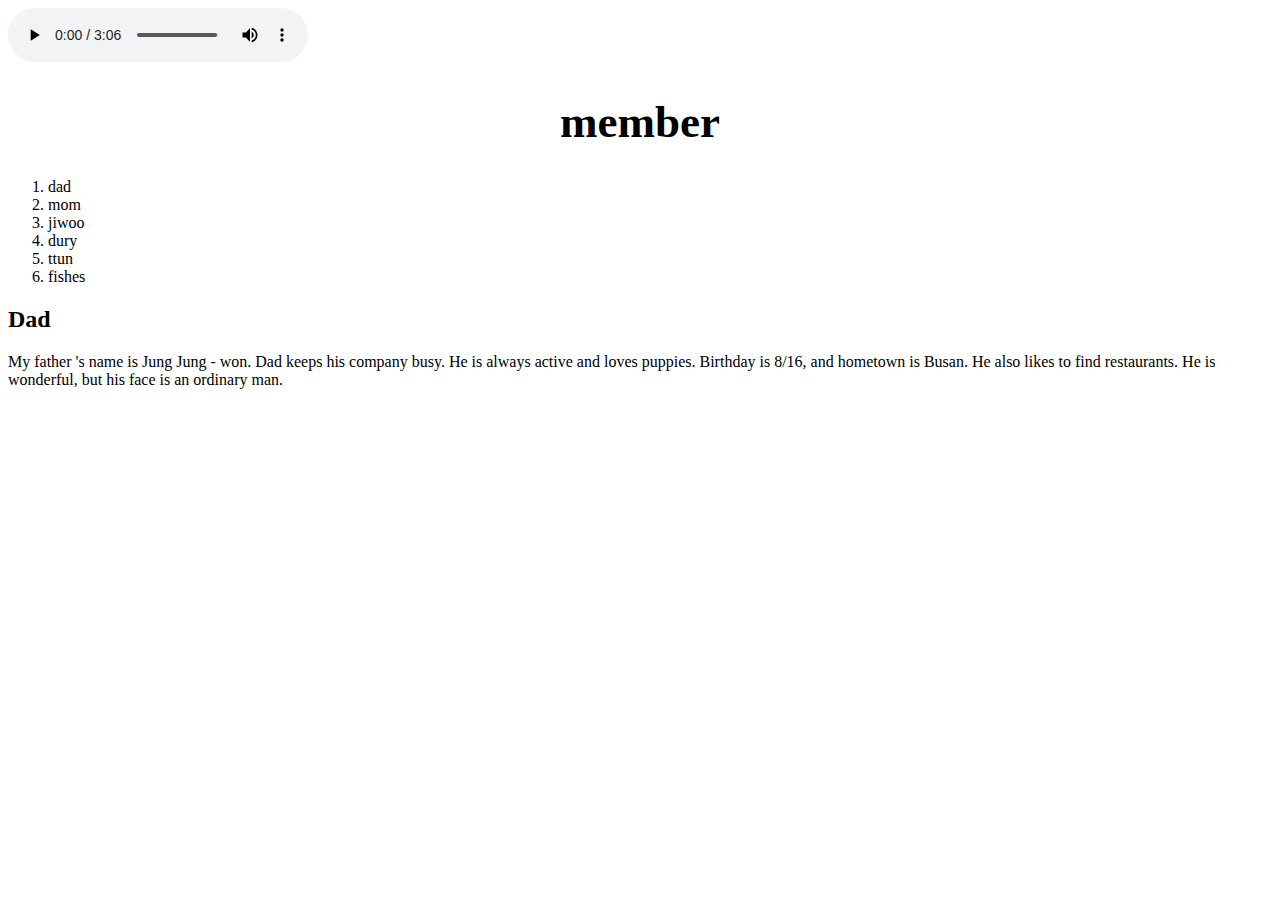
==== d.html @ 7310ec6c "Add files via upload" ====
<!doctype html>
<html>
<head>
  <!-- Global site tag (gtag.js) - Google Analytics -->
<script async src="https://www.googletagmanager.com/gtag/js?id=UA-112173916-1"></script>
<script>
  window.dataLayer = window.dataLayer || [];
  function gtag(){dataLayer.push(arguments);}
  gtag('js', new Date());

  gtag('config', 'UA-112173916-1');
</script>

  <title>our family</title>
  <audio src="음악.mp3" controls="controls" autoplay="autoplay"></audio>
  <meta charset="utf-8">
  <meta charset="viewport" content="width=device-width,initial-scale=1.0">
</head>
<body>
  <style>
    a {
        color:black;
        text-decoration: none;
        }
   h1{
    font-size: 45px;
    text-align: center;
  }
  </style>
  <h1><a href="our_family.html">member</a></h1>
  <ol>
    <li><a href="d.html">dad</a></li>
    <li><a href="m.html">mom</a></li>
    <li><a href="j.html">jiwoo</a></li>
    <li><a href="o.html">dury</a></li>
    <li><a href="t.html">ttun</a></li>
    <li><a href="f.html">fishes</a></li>
  </ol>
  <h2>Dad</h2>
  <p>My father 's name is Jung Jung - won.
  Dad keeps his company busy.
  He is always active and loves puppies.
  Birthday is 8/16, and hometown is Busan.
  He also likes to find restaurants. He is wonderful, but his face is an ordinary man.</p>
    </body>
</html>
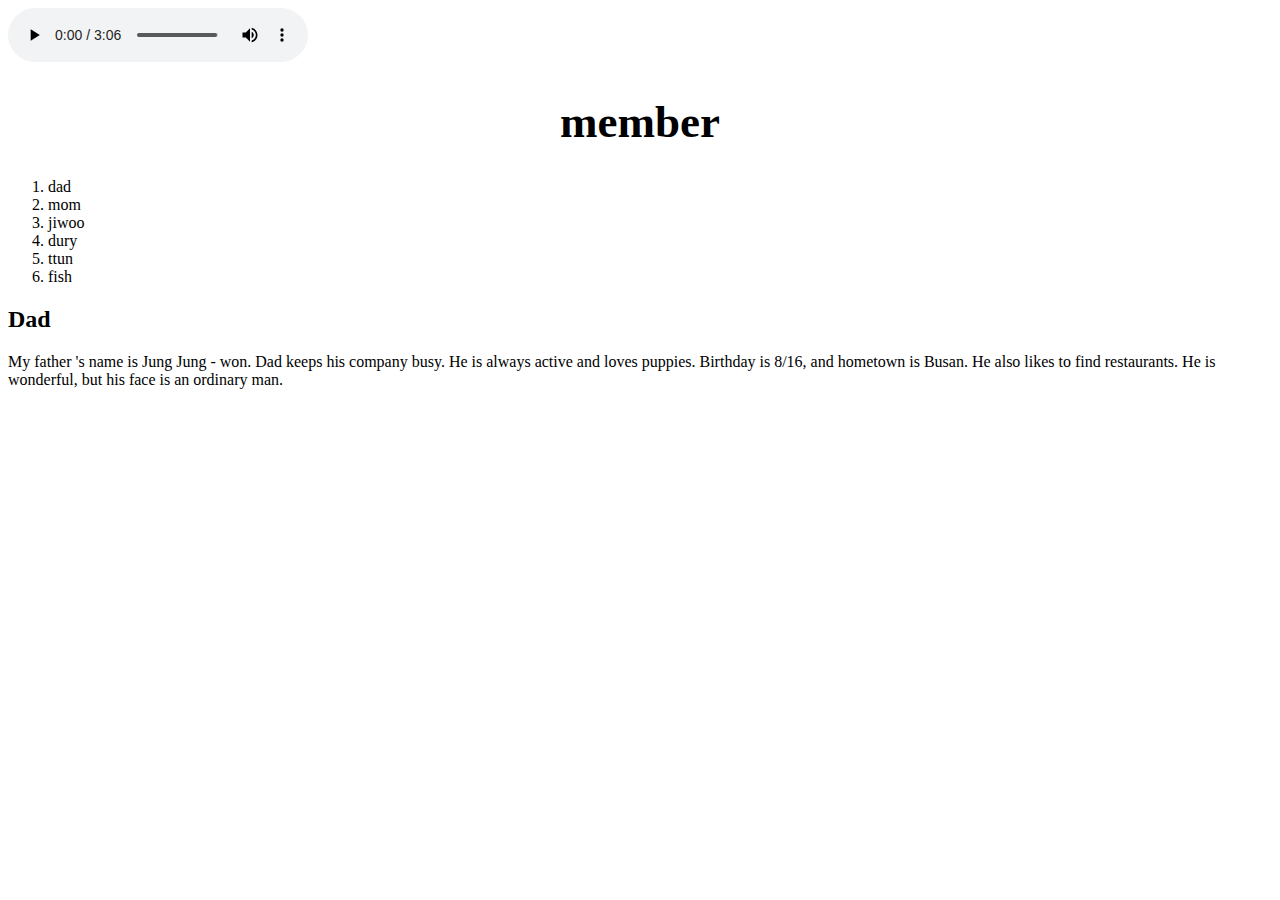
==== commit 8e0f7882: "Add files via upload" ====
--- a/d.html
+++ b/d.html
@@ -34,7 +34,7 @@
     <li><a href="j.html">jiwoo</a></li>
     <li><a href="o.html">dury</a></li>
     <li><a href="t.html">ttun</a></li>
-    <li><a href="f.html">fishes</a></li>
+    <li><a href="f.html">fish</a></li>
   </ol>
   <h2>Dad</h2>
   <p>My father 's name is Jung Jung - won.
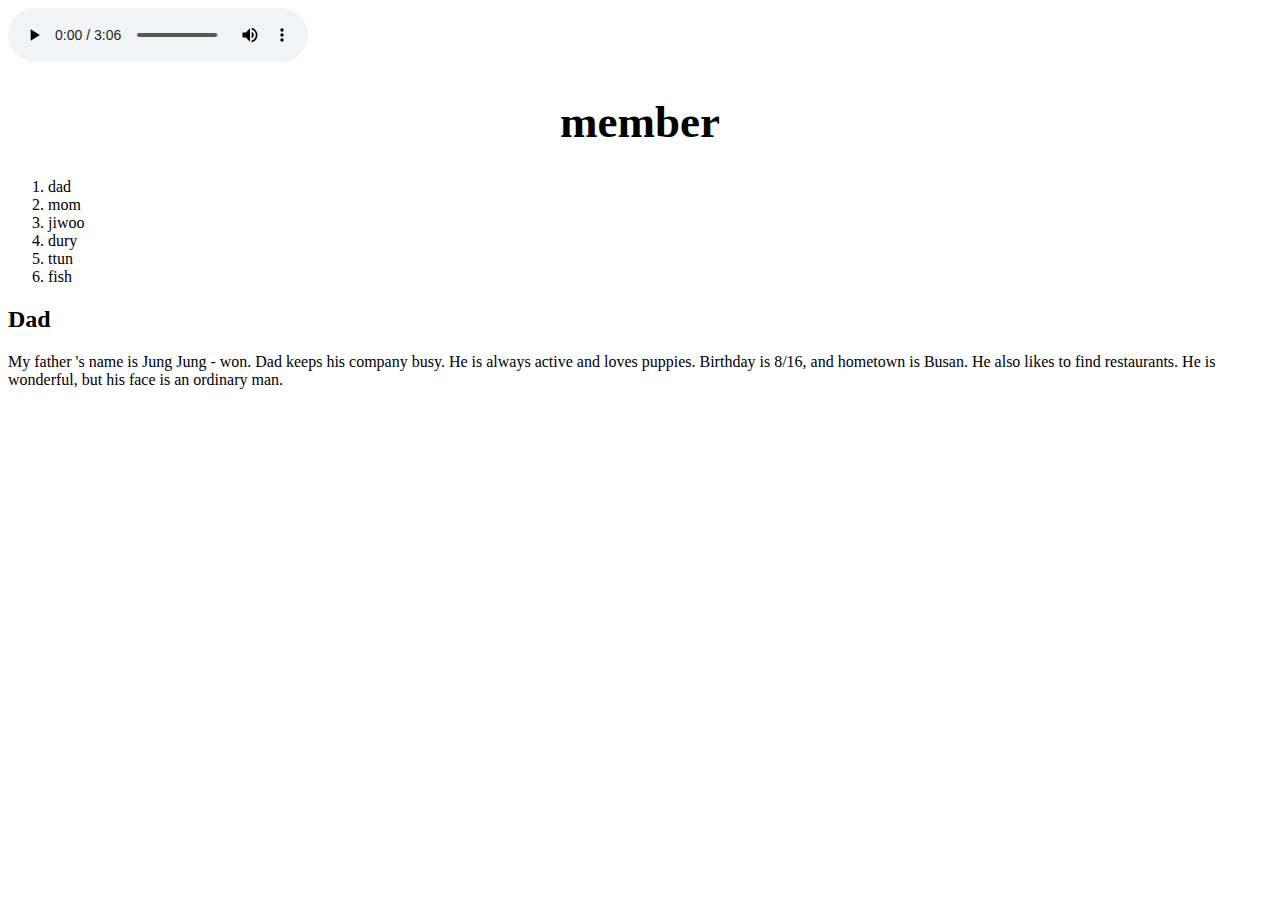
==== commit b81b2f23: "Add files via upload" ====
--- a/d.html
+++ b/d.html
@@ -18,6 +18,9 @@
 </head>
 <body>
   <style>
+    a:hover{
+      color: green
+    }
     a {
         color:black;
         text-decoration: none;
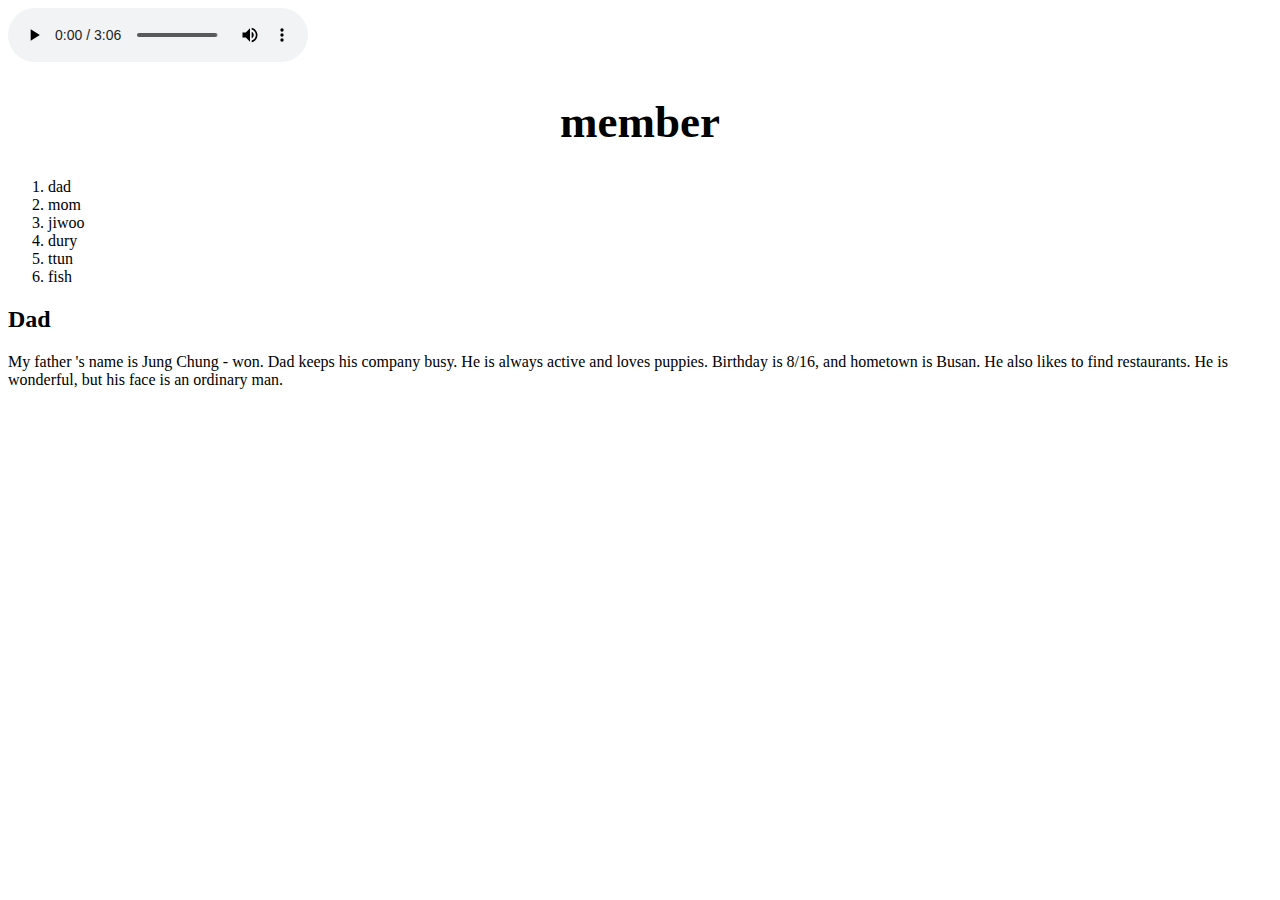
==== commit 99b10036: "Add files via upload" ====
--- a/d.html
+++ b/d.html
@@ -40,7 +40,7 @@
     <li><a href="f.html">fish</a></li>
   </ol>
   <h2>Dad</h2>
-  <p>My father 's name is Jung Jung - won.
+  <p>My father 's name is Jung Chung - won.
   Dad keeps his company busy.
   He is always active and loves puppies.
   Birthday is 8/16, and hometown is Busan.
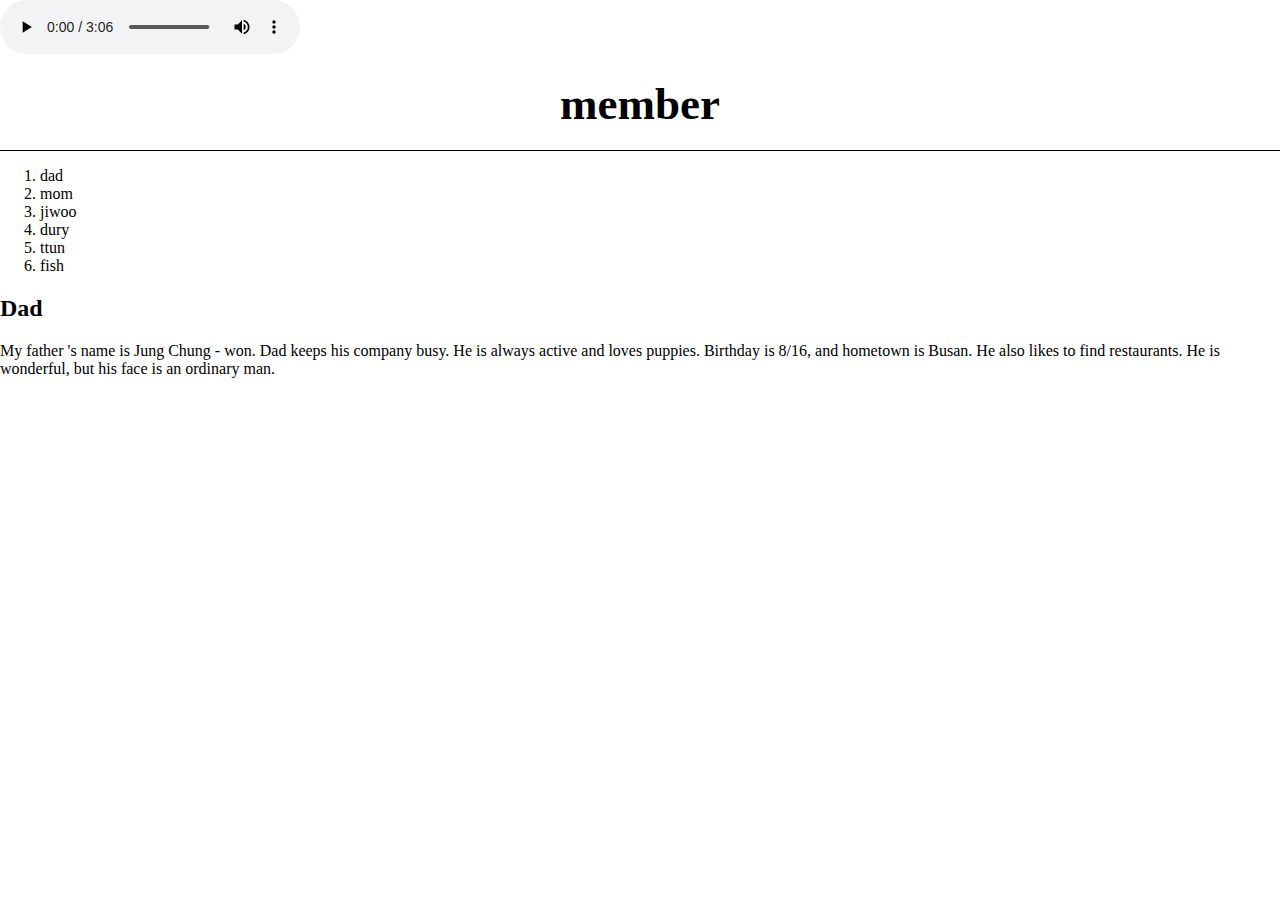
==== commit 59e0fb7e: "Add files via upload" ====
--- a/d.html
+++ b/d.html
@@ -17,19 +17,7 @@
   <meta charset="viewport" content="width=device-width,initial-scale=1.0">
 </head>
 <body>
-  <style>
-    a:hover{
-      color: green
-    }
-    a {
-        color:black;
-        text-decoration: none;
-        }
-   h1{
-    font-size: 45px;
-    text-align: center;
-  }
-  </style>
+  <link rel="stylesheet" type="text/css "href="https://jiwooodury.github.io/i-love-my-family/a.css">
   <h1><a href="our_family.html">member</a></h1>
   <ol>
     <li><a href="d.html">dad</a></li>
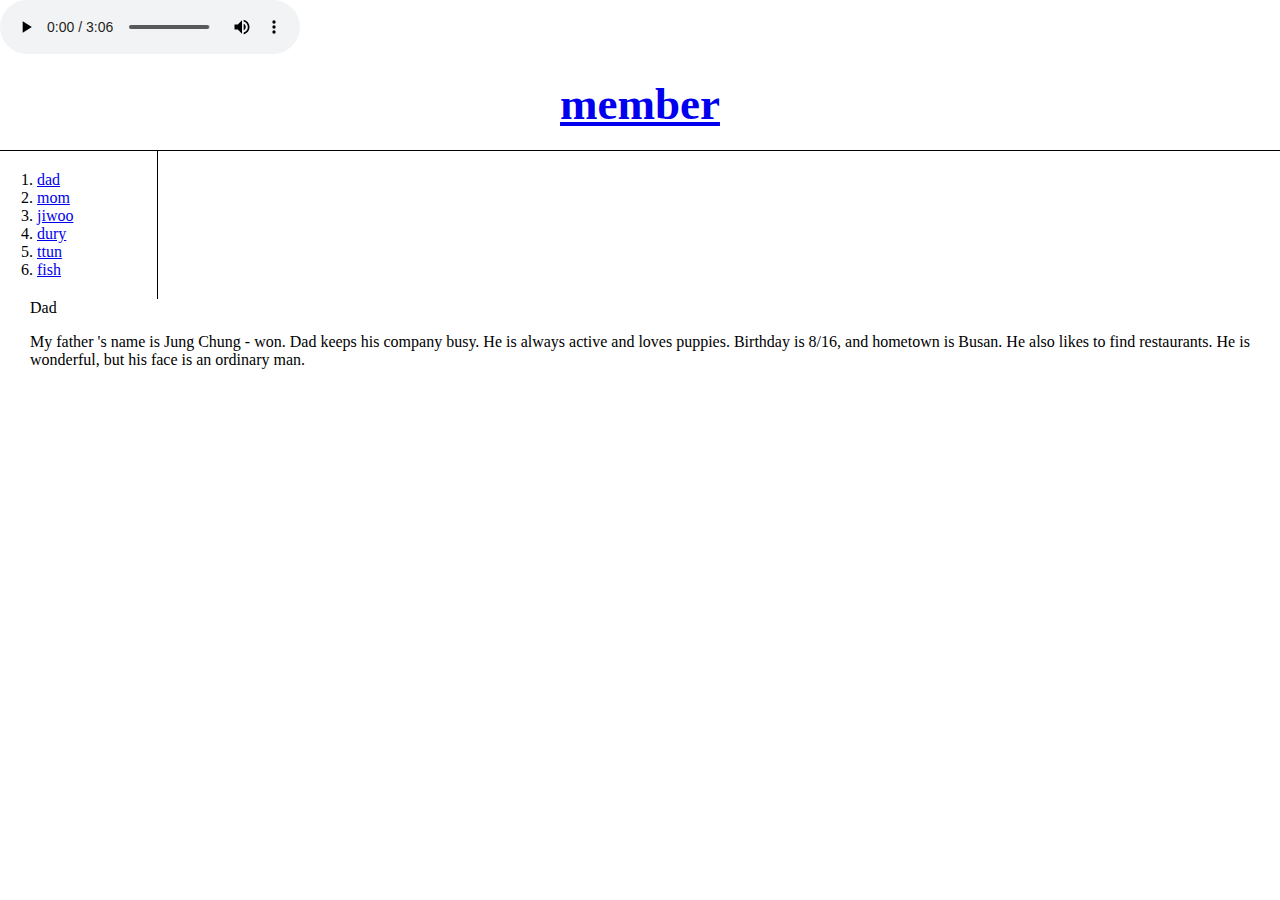
==== commit 77c983af: "Add files via upload" ====
--- a/d.html
+++ b/d.html
@@ -19,6 +19,7 @@
 <body>
   <link rel="stylesheet" type="text/css "href="https://jiwooodury.github.io/i-love-my-family/a.css">
   <h1><a href="our_family.html">member</a></h1>
+  <div id="div">
   <ol>
     <li><a href="d.html">dad</a></li>
     <li><a href="m.html">mom</a></li>
@@ -27,11 +28,14 @@
     <li><a href="t.html">ttun</a></li>
     <li><a href="f.html">fish</a></li>
   </ol>
+</div>
+<div id="article"
   <h2>Dad</h2>
   <p>My father 's name is Jung Chung - won.
   Dad keeps his company busy.
   He is always active and loves puppies.
   Birthday is 8/16, and hometown is Busan.
   He also likes to find restaurants. He is wonderful, but his face is an ordinary man.</p>
+</div>
     </body>
 </html>
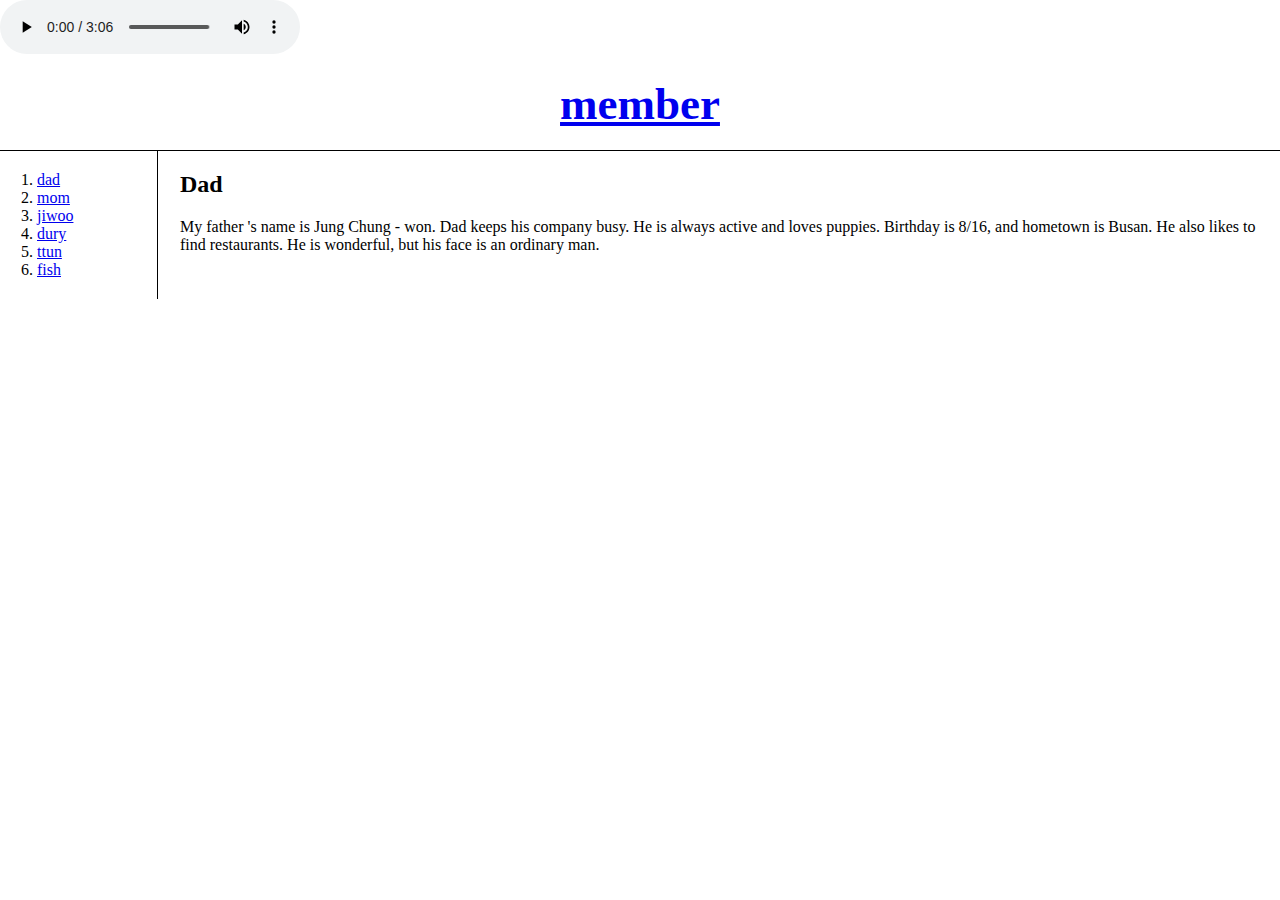
==== commit ab8de38a: "Add files via upload" ====
--- a/d.html
+++ b/d.html
@@ -28,8 +28,7 @@
     <li><a href="t.html">ttun</a></li>
     <li><a href="f.html">fish</a></li>
   </ol>
-</div>
-<div id="article"
+<div id="article">
   <h2>Dad</h2>
   <p>My father 's name is Jung Chung - won.
   Dad keeps his company busy.
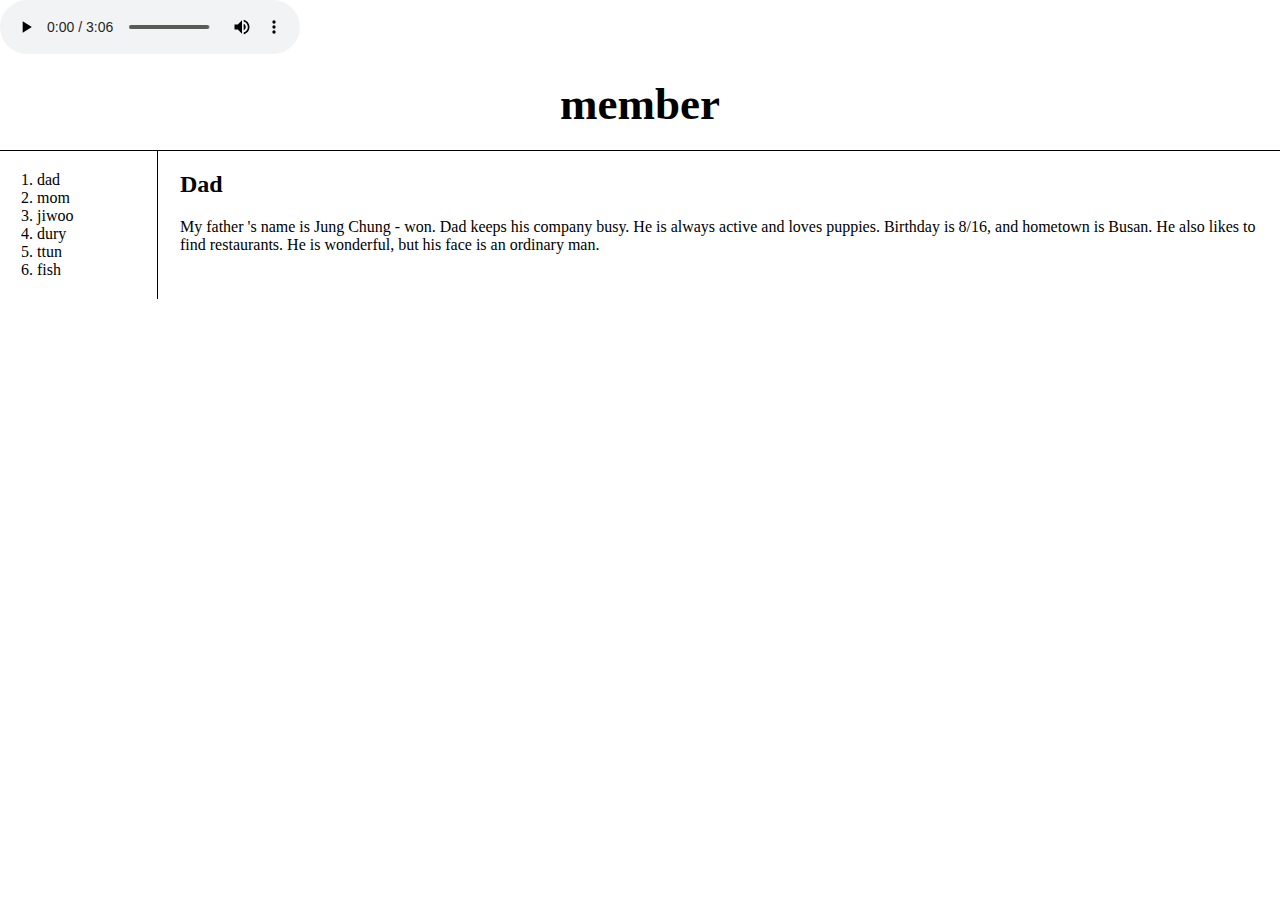
==== commit 10f935bd: "Add files via upload" ====
--- a/d.html
+++ b/d.html
@@ -18,7 +18,7 @@
 </head>
 <body>
   <link rel="stylesheet" type="text/css "href="https://jiwooodury.github.io/i-love-my-family/a.css">
-  <h1><a href="our_family.html">member</a></h1>
+  <h1><a href="index.html">member</a></h1>
   <div id="div">
   <ol>
     <li><a href="d.html">dad</a></li>
